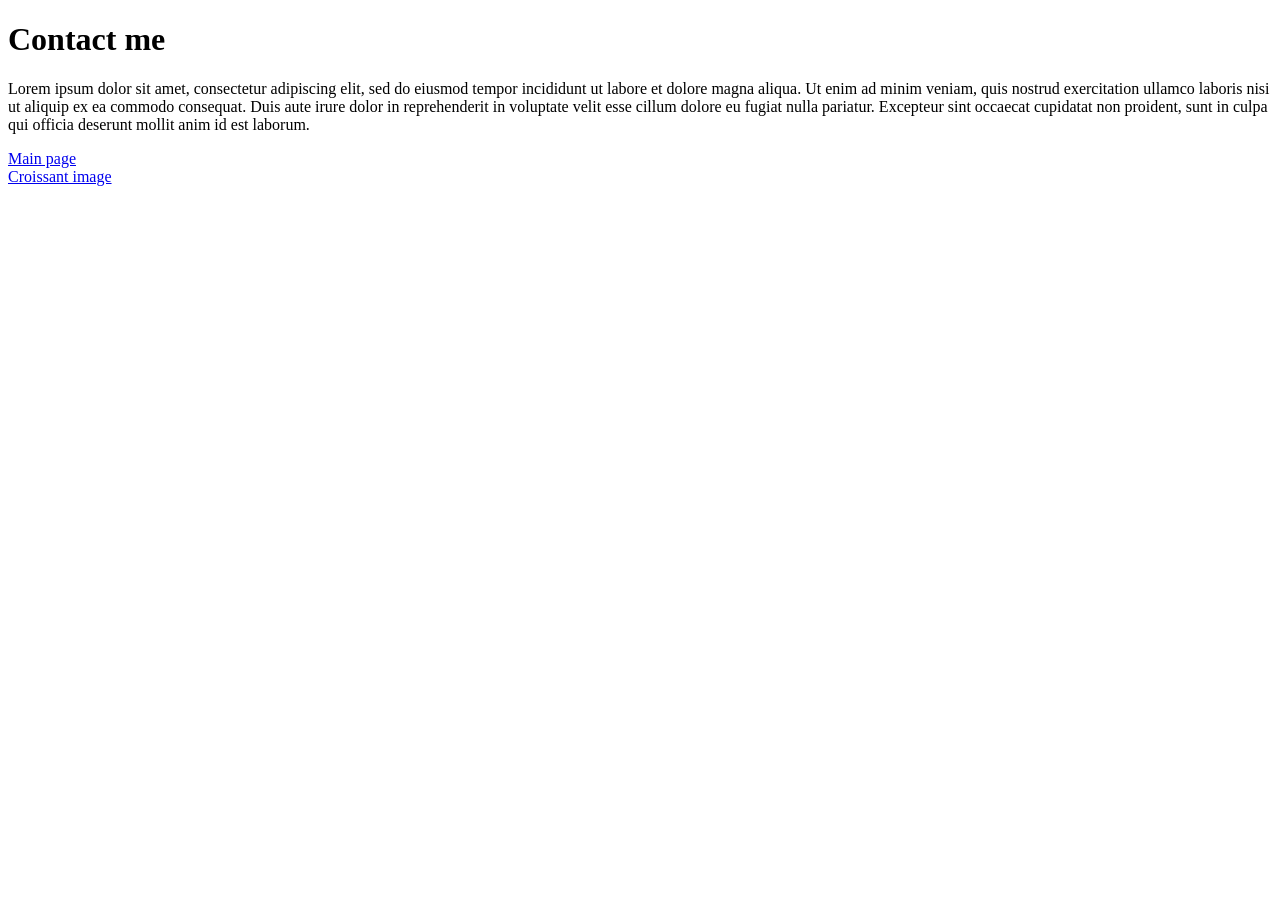
==== contact.html @ 6ed79db1 "Starting project - basic html" ====
<!doctype html>
<html lang="en">
  <head>
    <meta charset="UTF-8" />
    <meta name="viewport" content="width=device-width, initial-scale=1.0" />
    <title>Contact me</title>
  </head>
  <body>
    <header>
      <h1>Contact me</h1>
    </header>
    <main>
      <p>
        Lorem ipsum dolor sit amet, consectetur adipiscing elit, sed do eiusmod
        tempor incididunt ut labore et dolore magna aliqua. Ut enim ad minim
        veniam, quis nostrud exercitation ullamco laboris nisi ut aliquip ex ea
        commodo consequat. Duis aute irure dolor in reprehenderit in voluptate
        velit esse cillum dolore eu fugiat nulla pariatur. Excepteur sint
        occaecat cupidatat non proident, sunt in culpa qui officia deserunt
        mollit anim id est laborum.
      </p>
      <a href="/">Main page</a>
      <br />
      <a href="/photo.html">Croissant image</a>
    </main>
  </body>
</html>
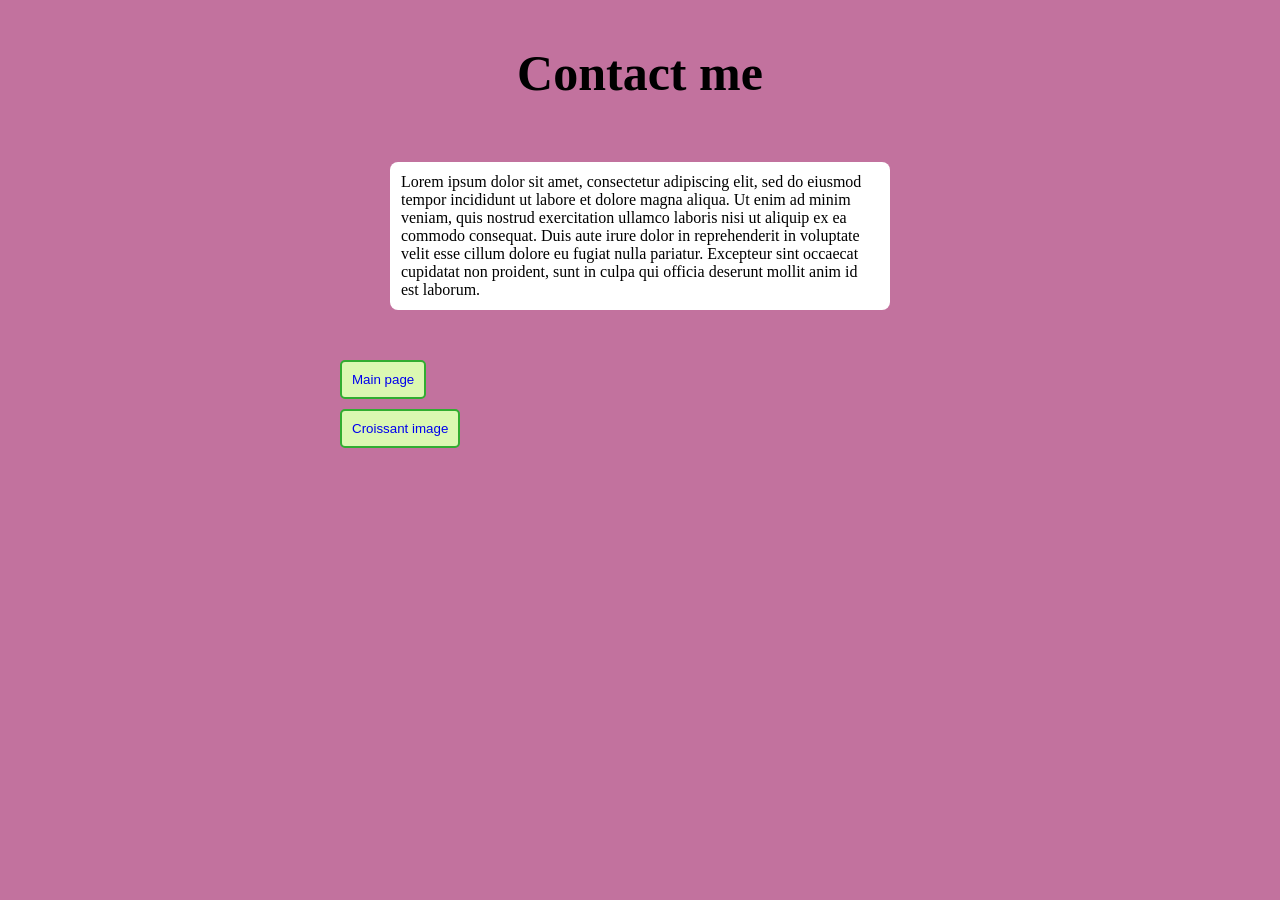
==== commit d8c14a5a: "CSS added" ====
--- a/contact.html
+++ b/contact.html
@@ -3,6 +3,7 @@
   <head>
     <meta charset="UTF-8" />
     <meta name="viewport" content="width=device-width, initial-scale=1.0" />
+    <link rel="stylesheet" href="css/styles.css" />
     <title>Contact me</title>
   </head>
   <body>
@@ -19,9 +20,12 @@
         occaecat cupidatat non proident, sunt in culpa qui officia deserunt
         mollit anim id est laborum.
       </p>
-      <a href="/">Main page</a>
-      <br />
-      <a href="/photo.html">Croissant image</a>
+      <button class="links">
+        <a href="/">Main page</a>
+      </button>
+      <button class="links">
+        <a href="/photo.html">Croissant image</a>
+      </button>
     </main>
   </body>
 </html>
--- a/css/styles.css
+++ b/css/styles.css
@@ -0,0 +1,37 @@
+body {
+  background-color: rgb(194, 114, 158);
+  max-width: 600px;
+  display: block;
+  margin: 0 auto;
+}
+h1 {
+  text-align: center;
+  font-size: 50px;
+  font-weight: 800;
+  padding: 10px;
+}
+p {
+  background-color: white;
+  border: 1px solid transparent;
+  border-radius: 8px;
+  padding: 10px;
+  margin: 50px;
+}
+button {
+  display: block;
+  margin-bottom: 10px;
+  border: 2px solid rgb(49, 173, 49);
+  border-radius: 5px;
+  background-color: rgb(219, 248, 178);
+  padding: 10px;
+}
+a {
+  text-decoration: none;
+}
+img {
+  display: block;
+  margin: auto;
+  border-radius: 5px;
+  box-shadow: 2px 6px 15px rgba(0, 0, 0, 0.5);
+  margin-bottom: 50px;
+}
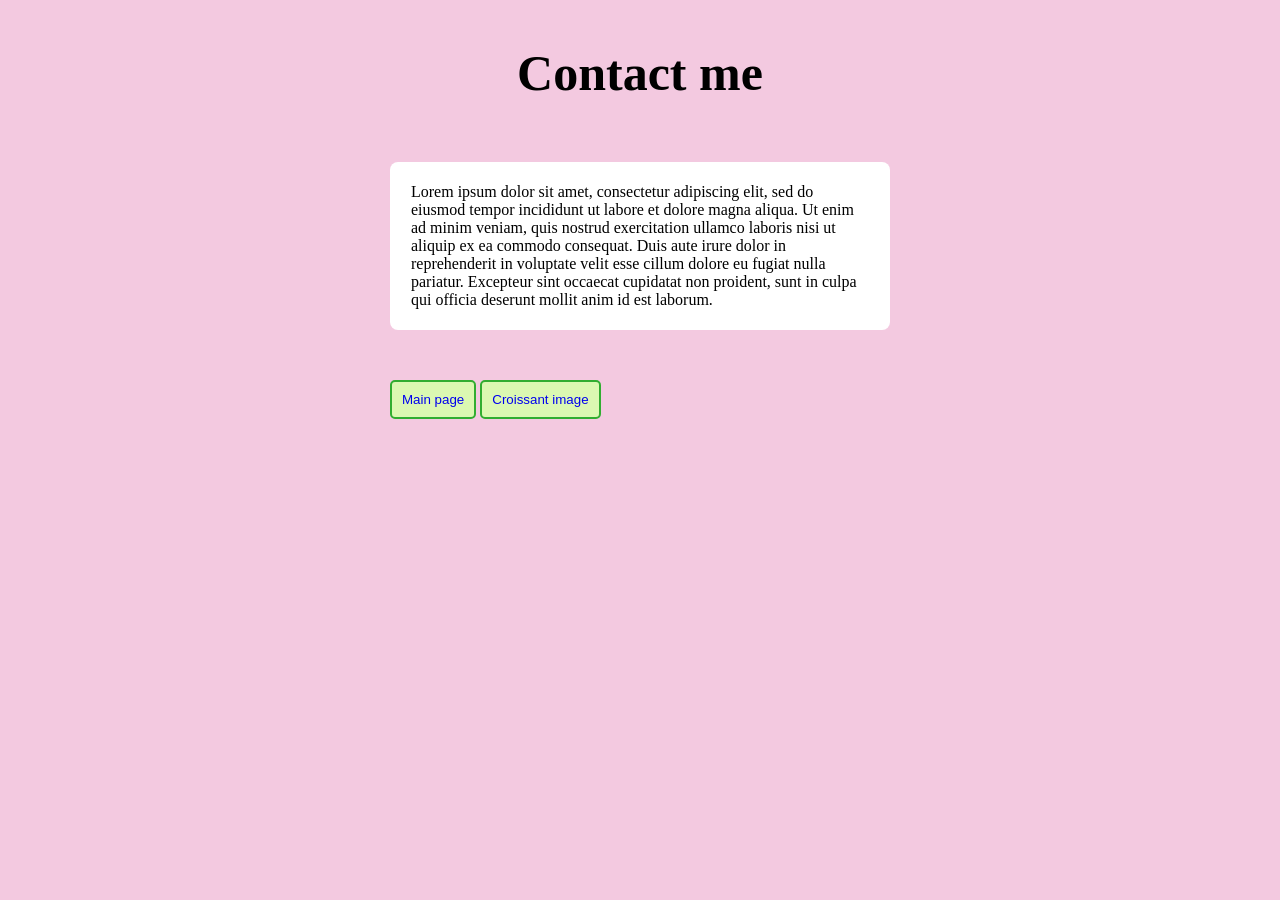
==== commit f4f59c61: "Buttons-block added" ====
--- a/contact.html
+++ b/contact.html
@@ -20,12 +20,14 @@
         occaecat cupidatat non proident, sunt in culpa qui officia deserunt
         mollit anim id est laborum.
       </p>
-      <button class="links">
-        <a href="/">Main page</a>
-      </button>
-      <button class="links">
-        <a href="/photo.html">Croissant image</a>
-      </button>
+      <div class="buttons-block">
+        <button class="links">
+          <a href="/">Main page</a>
+        </button>
+        <button class="links">
+          <a href="/photo.html">Croissant image</a>
+        </button>
+      </div>
     </main>
   </body>
 </html>
--- a/css/styles.css
+++ b/css/styles.css
@@ -1,5 +1,5 @@
 body {
-  background-color: rgb(194, 114, 158);
+  background-color: rgb(243, 201, 224);
   max-width: 600px;
   display: block;
   margin: 0 auto;
@@ -14,16 +14,20 @@
   background-color: white;
   border: 1px solid transparent;
   border-radius: 8px;
-  padding: 10px;
+  padding: 20px;
   margin: 50px;
 }
+
 button {
-  display: block;
+  display: inline;
   margin-bottom: 10px;
   border: 2px solid rgb(49, 173, 49);
   border-radius: 5px;
   background-color: rgb(219, 248, 178);
   padding: 10px;
+}
+.buttons-block {
+  margin-left: 50px;
 }
 a {
   text-decoration: none;
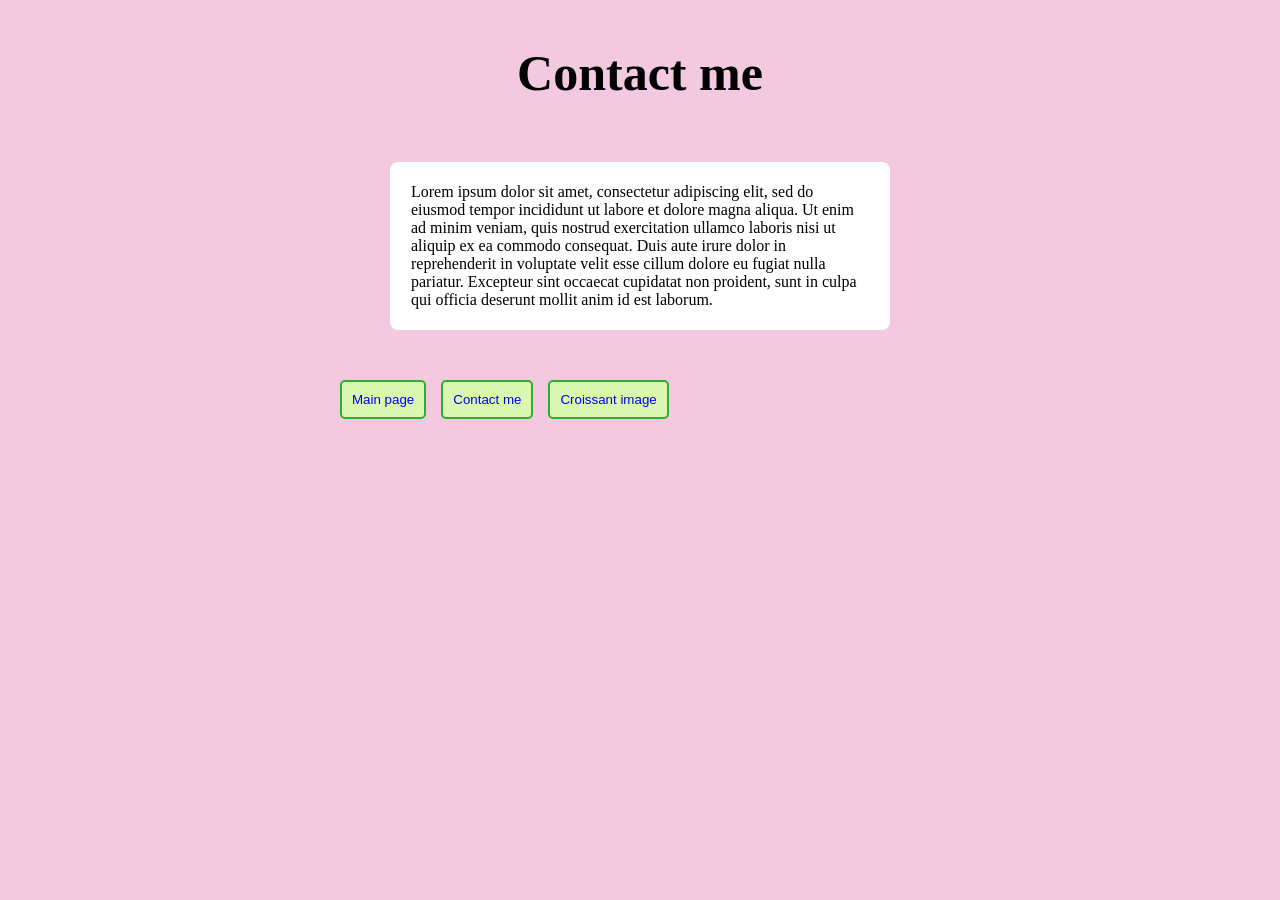
==== commit 2197b3fc: "Image changed in photo.html" ====
--- a/contact.html
+++ b/contact.html
@@ -25,6 +25,9 @@
           <a href="/">Main page</a>
         </button>
         <button class="links">
+          <a href="/contact.html">Contact me</a>
+        </button>
+        <button class="links">
           <a href="/photo.html">Croissant image</a>
         </button>
       </div>
--- a/css/styles.css
+++ b/css/styles.css
@@ -19,8 +19,6 @@
 }
 
 button {
-  display: inline;
-  margin-bottom: 10px;
   border: 2px solid rgb(49, 173, 49);
   border-radius: 5px;
   background-color: rgb(219, 248, 178);
@@ -28,6 +26,9 @@
 }
 .buttons-block {
   margin-left: 50px;
+  display: flex;
+  margin: 0 auto;
+  gap: 15px;
 }
 a {
   text-decoration: none;
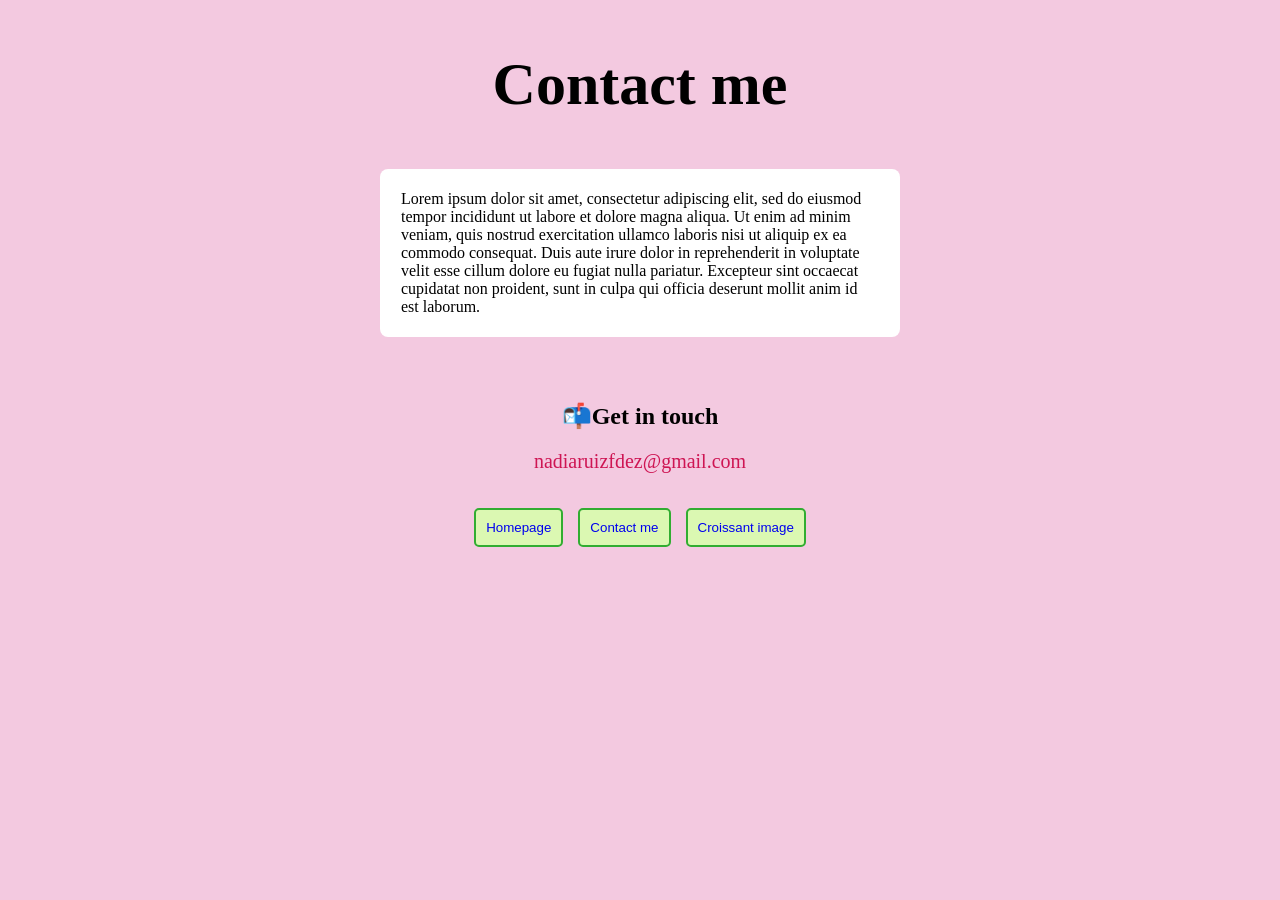
==== commit 307fccbe: "SEO added on and some grooming" ====
--- a/contact.html
+++ b/contact.html
@@ -4,7 +4,11 @@
     <meta charset="UTF-8" />
     <meta name="viewport" content="width=device-width, initial-scale=1.0" />
     <link rel="stylesheet" href="css/styles.css" />
-    <title>Contact me</title>
+    <meta
+      name="description"
+      content="Nadia would love to have a massive gluten-free croissant"
+    />
+    <title>Contact me - Croisssant.nadia - Nadia loves croissants</title>
   </head>
   <body>
     <header>
@@ -20,15 +24,25 @@
         occaecat cupidatat non proident, sunt in culpa qui officia deserunt
         mollit anim id est laborum.
       </p>
+
+      <div class="contact-me">
+        <h2>📬Get in touch</h2>
+        <a href="mailto:nadiaruizfdez@gmail.com" class="mail"
+          >nadiaruizfdez@gmail.com</a
+        >
+      </div>
+
       <div class="buttons-block">
         <button class="links">
-          <a href="/">Main page</a>
+          <a href="/" title="Croissant.nadia/homepage">Homepage</a>
         </button>
         <button class="links">
-          <a href="/contact.html">Contact me</a>
+          <a href="/contact.html" title="Croissant.nadia/contact">Contact me</a>
         </button>
         <button class="links">
-          <a href="/photo.html">Croissant image</a>
+          <a href="/photo.html" title="Croissant.nadia/image"
+            >Croissant image</a
+          >
         </button>
       </div>
     </main>
--- a/css/styles.css
+++ b/css/styles.css
@@ -3,19 +3,6 @@
   max-width: 600px;
   display: block;
   margin: 0 auto;
-}
-h1 {
-  text-align: center;
-  font-size: 50px;
-  font-weight: 800;
-  padding: 10px;
-}
-p {
-  background-color: white;
-  border: 1px solid transparent;
-  border-radius: 8px;
-  padding: 20px;
-  margin: 50px;
 }
 
 button {
@@ -27,11 +14,21 @@
 .buttons-block {
   margin-left: 50px;
   display: flex;
+  justify-content: center;
   margin: 0 auto;
   gap: 15px;
 }
 a {
   text-decoration: none;
+}
+h1 {
+  text-align: center;
+  font-size: 60px;
+  font-weight: 800;
+  padding: 10px;
+}
+h2 {
+  font-size: 35x;
 }
 img {
   display: block;
@@ -40,3 +37,19 @@
   box-shadow: 2px 6px 15px rgba(0, 0, 0, 0.5);
   margin-bottom: 50px;
 }
+p {
+  background-color: white;
+  border: 1px solid transparent;
+  border-radius: 8px;
+  padding: 20px;
+  margin: 40px;
+}
+.contact-me {
+  text-align: center;
+  padding: 5px;
+  margin-bottom: 30px;
+}
+.mail {
+  font-size: 20px;
+  color: rgb(206, 21, 83);
+}
